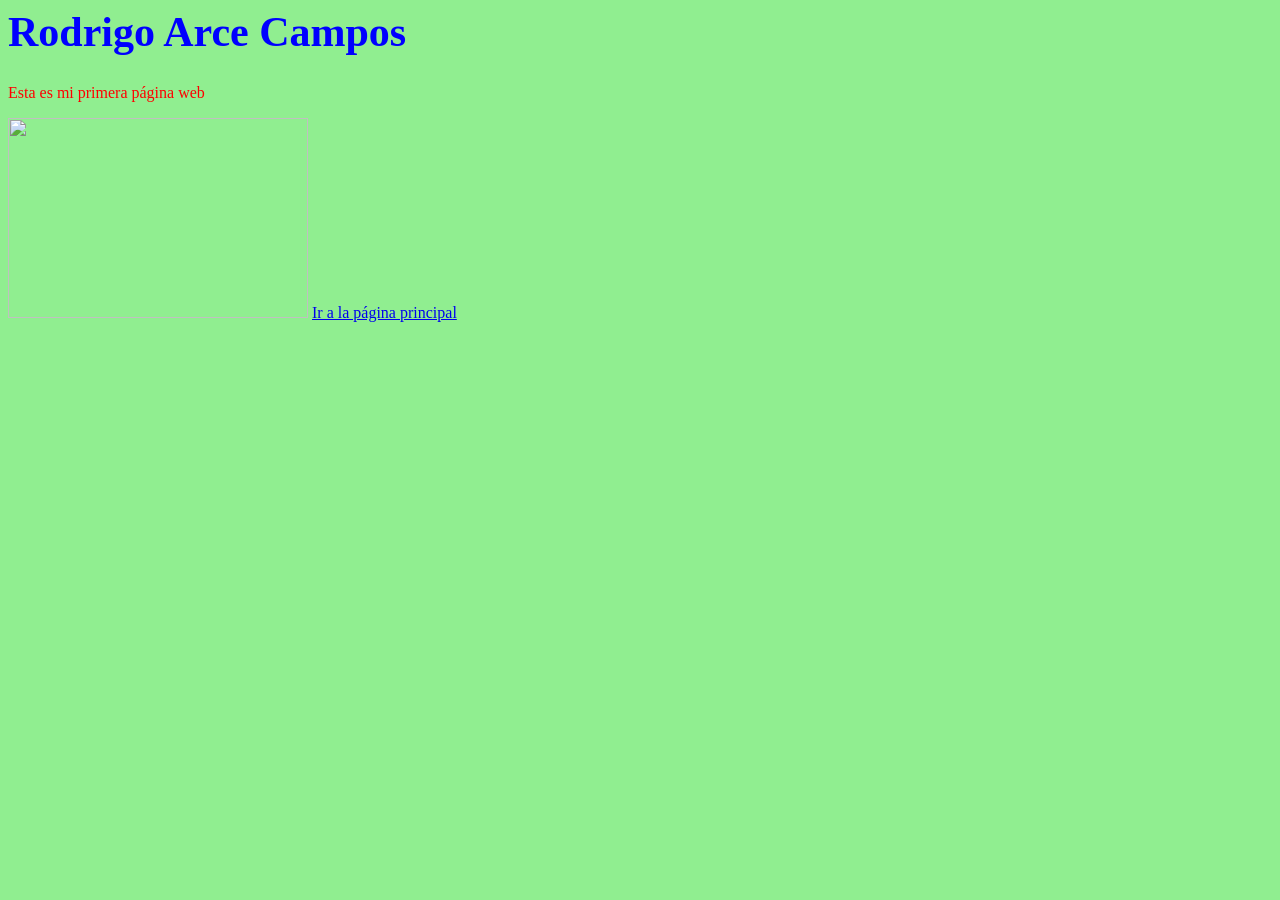
==== segundapagina.html @ 86fae2cf "segundapagina.html" ====
<html>
<head>
  <link rel="stylesheet" href="css/main.css">
  <title>Portafolio personal</title>
</head>
<body>
  <h1> Rodrigo Arce Campos </h1> 
<p> Esta es mi primera página web </p>
  <img src="img/foto1.jpg">
<a href="index.html">Ir a la página principal </a>

</body>

</html>
---- css/main.css ----
body{
background-color:lightgreen;
}

h1{
color:blue;
font-size:42px;
}

p{
color:red;
}

img{
width:300px;
height:200px;
}
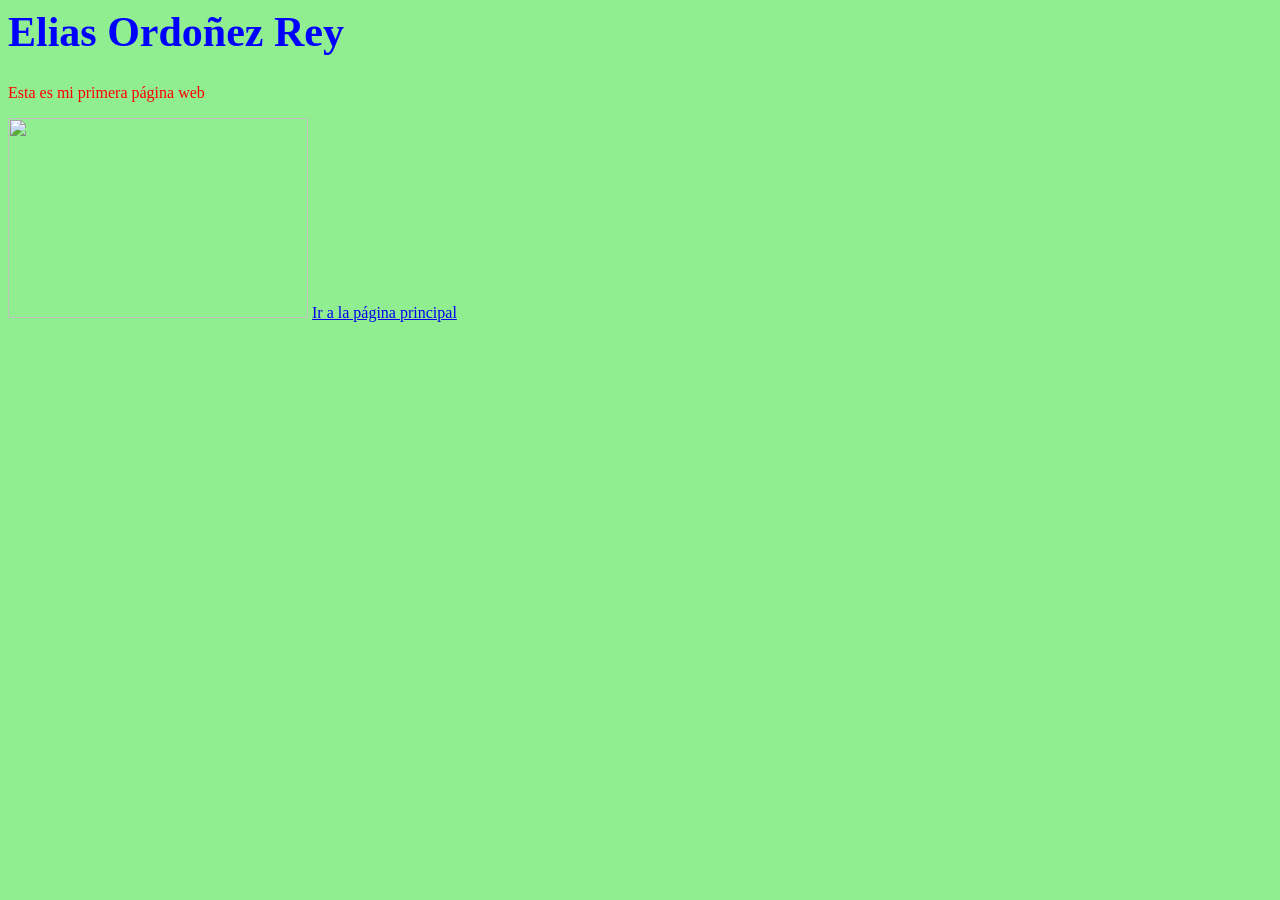
==== commit 1ffb9a83: "Update segundapagina.html" ====
--- a/segundapagina.html
+++ b/segundapagina.html
@@ -4,7 +4,7 @@
   <title>Portafolio personal</title>
 </head>
 <body>
-  <h1> Rodrigo Arce Campos </h1> 
+  <h1> Elias Ordoñez Rey </h1> 
 <p> Esta es mi primera página web </p>
   <img src="img/foto1.jpg">
 <a href="index.html">Ir a la página principal </a>
--- a/css/main.css
+++ b/css/main.css
@@ -15,3 +15,24 @@
 width:300px;
 height:200px;
 }
+
+.menu {
+    background-color: #003366;
+    padding: 15px;
+    text-align: center;
+    border-radius: 10px;
+}
+
+.menu a {
+    color: white;
+    text-decoration: none;
+    padding: 10px 15px;
+    margin: 5px;
+    display: inline-block;
+    border-radius: 5px;
+    transition: 0.3s;
+}
+
+.menu a:hover {
+    background-color: #00aaff;
+}
